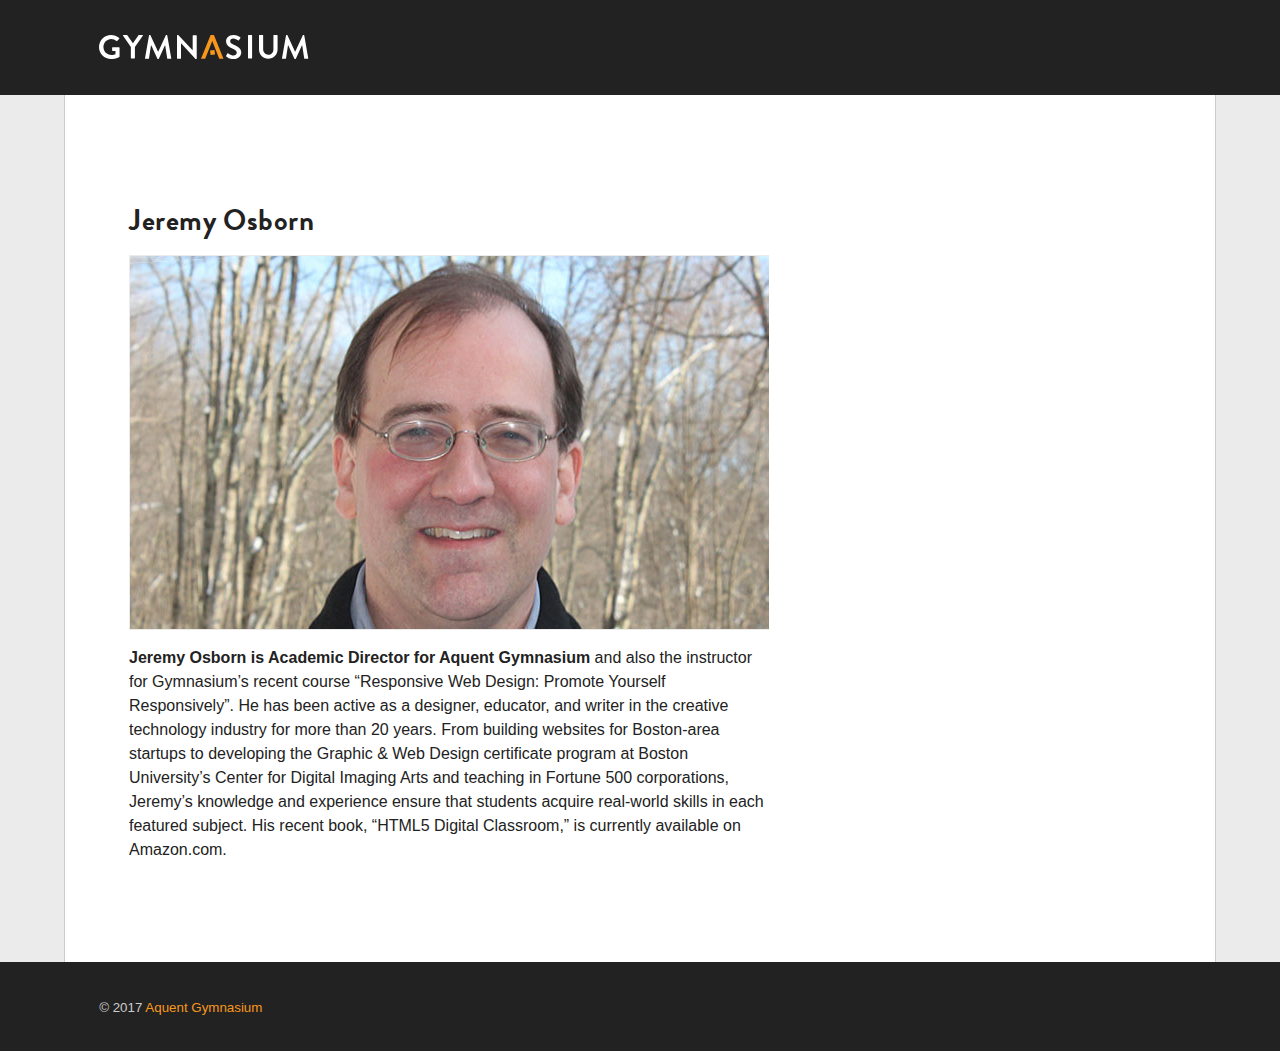
==== jeremy-osborn.html @ 40f48b6a "Add separate bio pages" ====
<!doctype html>
<html lang="en">
<head>
  <meta charset="utf-8">
  <link rel="stylesheet" href="css/fonts.css">
  <link rel="stylesheet" href="css/main.css">
  <meta name="viewport" content="width=device-width, initial-scale=1">
  <title>Jeremy Osborn | Bio | Gymnasium</title>
  <meta name="description" content="About Our Team">
  <meta name="author" content="Aquent Gymnasium">
</head>
<body>

<header id="brand">
  <div class="structure">

  <div class="logo">
    <a href="https://thegymnasium.com" title="Home"><img alt="Aquent Gymnasium (The Gymnasium)" srcset="img/gymnasium-logo-ko.svg" src="img/gymnasium-logo-ko.png" role="heading"></a>
  </div>

  </div>
</header>

<main class="content structure">

<section class="bio" id="jeremy-osborn">
  <h2>Jeremy Osborn</h2>
  <figure>
      <img alt="Jeremy Osborn" src="img/jeremy-osborn-headshot.jpg">
    <figcaption>
    <p><b>Jeremy Osborn is Academic Director for Aquent Gymnasium</b> and also the instructor for Gymnasium’s recent course “Responsive Web Design: Promote Yourself Responsively”. He has been active as a designer, educator, and writer in the creative technology industry for more than 20 years. From building websites for Boston-area startups to developing the Graphic & Web Design certificate program at Boston University’s Center for Digital Imaging Arts and teaching in Fortune 500 corporations, Jeremy’s knowledge and experience ensure that students acquire real-world skills in each featured subject. His recent book, “HTML5 Digital Classroom,” is currently available on Amazon.com.</p>
    </figcaption>
  </figure>
</section>

</main>

<footer id="contentinfo">
  <div class="structure">
    <div class="copyright">
      <p><small>© 2017 <a href="https://thegymnasium.com" title="Home">Aquent Gymnasium</a></small></p>
    </div>
  </div>
</footer>

<script src="js/functions.js" async></script>

</body>
</html>
---- css/fonts.css ----
/* --- regular --- */

@font-face {
	font-family: brandon-grotesque;
	src: url("../fonts/brandon_reg-webfont.woff") format("woff"),
	url("../fonts/brandon_reg-webfont.woff2") format("woff2");
	font-style: normal;
	font-weight: normal;
	}

@font-face {
	font-family: brandon-grotesque;
	src: url("../fonts/brandon_reg_it-webfont.woff") format("woff"),
	url("../fonts/brandon_reg_it-webfont.woff2") format("woff2");
	font-style: italic;
	font-weight: normal;
	}

/* --- bold --- */

@font-face {
	font-family: brandon-grotesque;
	src: url("../fonts/brandon_bld-webfont.woff") format("woff"),
	url("../fonts/brandon_bld-webfont.woff2") format("woff2");
	font-style: normal;
	font-weight: bold;
	}

@font-face {
	font-family: brandon-grotesque;
	src: url("../fonts/brandon_bld_it-webfont.woff") format("woff"),
	url("../fonts/brandon_bld_it-webfont.woff2") format("woff2");
	font-style: italic;
	font-weight: bold;
	}

/* --- black --- */

@font-face {
	font-family: brandon-grotesque;
	src: url("../fonts/brandon_blk-webfont.woff") format("woff"),
	url("../fonts/brandon_blk-webfont.woff2") format("woff2");
	font-style: normal;
	font-weight: 900;
	}

@font-face {
	font-family: brandon-grotesque;
	src: url("../fonts/brandon_blk_it-webfont.woff") format("woff"),
	url("../fonts/brandon_blk_it-webfont.woff2") format("woff2");
	font-style: italic;
	font-weight: 900;
	}
---- css/main.css ----
html {
  font: 100% sans-serif;
  }

body {
  color: #222;
  background: #ebebeb;
  margin: 0;
  }

html,
body {
  height: 100%;
  }

/* HTML5 elements / redefine display */

article,
aside,
main {
  display: block;
  }

/* links / general */

a {
  color: #f8971d;
  text-decoration: none;
  }

a:hover,
a:focus {
  text-decoration: underline;
  }

/* flexible images */

img {
  display: inline-block;
  width: auto;
  max-width: 100%;
  height: auto;
  vertical-align: middle;
  border: 0;
  }

/* flexible structure / centering mechanism */

.structure {
  max-width: 72em;
  margin: 0 auto;
  }

/* no wrap text / phrase groups */

.nowrap {
  font: inherit;
  color: inherit;
  white-space: nowrap;
  }

/* brand / Gymnasium logo */

#brand {
  background: #222;
  }

.logo {
  padding: 2.2em;
  }

.logo img {s
  max-width: 13.125em;
  }

/* main */

main {
  display: block;
  background: #fff;
  padding: 5%;
  box-sizing: border-box;
  border-right: 1px solid #ccc;
  border-left: 1px solid #ccc;
  }

/* typographic style / basic */

main h1,
main h2,
main h3 {
  font-family: "brandon-grotesque", "Helvetica Neue", "Helvetica", sans-serif;
  letter-spacing: .02em;
  margin-top: 0;
  margin-bottom: 0;
  }

main h1 {
  font-size: 1.8em;
  font-weight: 900;
  letter-spacing: .04em;
  text-transform: uppercase;
  margin-top: -2%;
  margin-bottom: 2%;
  }

@media (min-width: 48em) {

main h1 {
  font-size: 2.2em;
  }

}

main h2 {
  font-size: 1.8em;
  font-weight: bold;
  }

.bio {
  padding-top: 2%;
  margin: 2% 0;
  }

.bio figure {
  max-width: 40em;
  overflow: hidden;
  margin: .8em 0 0 0;
  }

.bio img {
  border: 1px solid #ebebeb;
  }

main p {
  font: normal 1em/1.5 "Helvetica Neue", "Helvetica", sans-serif;
  margin-top: 1em;
  margin-bottom: 1em;
  }
/* footer */

#contentinfo {
  background: #222;
  }

.copyright {
  color: #ccc;
  padding: 1.2em 2.2em;
  }
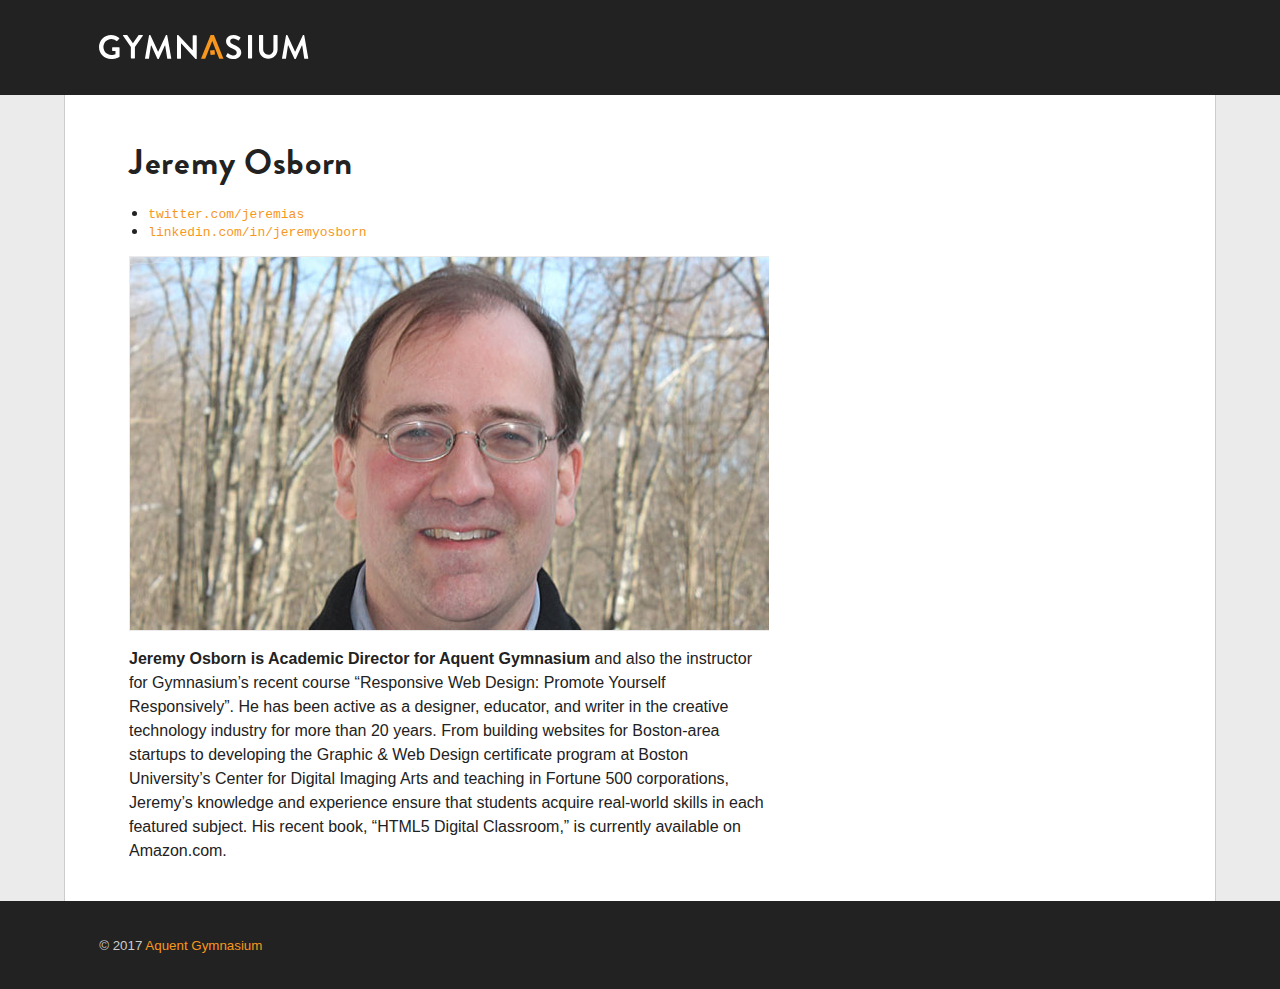
==== commit afb4089f: "Add social links" ====
--- a/jeremy-osborn.html
+++ b/jeremy-osborn.html
@@ -24,7 +24,13 @@
 <main class="content structure">
 
 <section class="bio" id="jeremy-osborn">
+  <header>
   <h2>Jeremy Osborn</h2>
+    <ul>
+      <li><a href="https://twitter.com/jeremias"><code>twitter.com/jeremias</code></a></li>
+      <li><a href="https://www.linkedin.com/in/jeremyosborn"><code>linkedin.com/in/jeremyosborn</code></a></li>
+    </ul>
+  </header>
   <figure>
       <img alt="Jeremy Osborn" src="img/jeremy-osborn-headshot.jpg">
     <figcaption>
--- a/css/main.css
+++ b/css/main.css
@@ -69,7 +69,7 @@
   padding: 2.2em;
   }
 
-.logo img {s
+.logo img {
   max-width: 13.125em;
   }
 
@@ -78,10 +78,18 @@
 main {
   display: block;
   background: #fff;
-  padding: 5%;
+  padding: 1px 5%;
   box-sizing: border-box;
   border-right: 1px solid #ccc;
   border-left: 1px solid #ccc;
+  }
+
+section header h2 {
+  font-size: 2.2em;
+  }
+
+header ul {
+  padding-left: 1.2em;
   }
 
 /* typographic style / basic */
